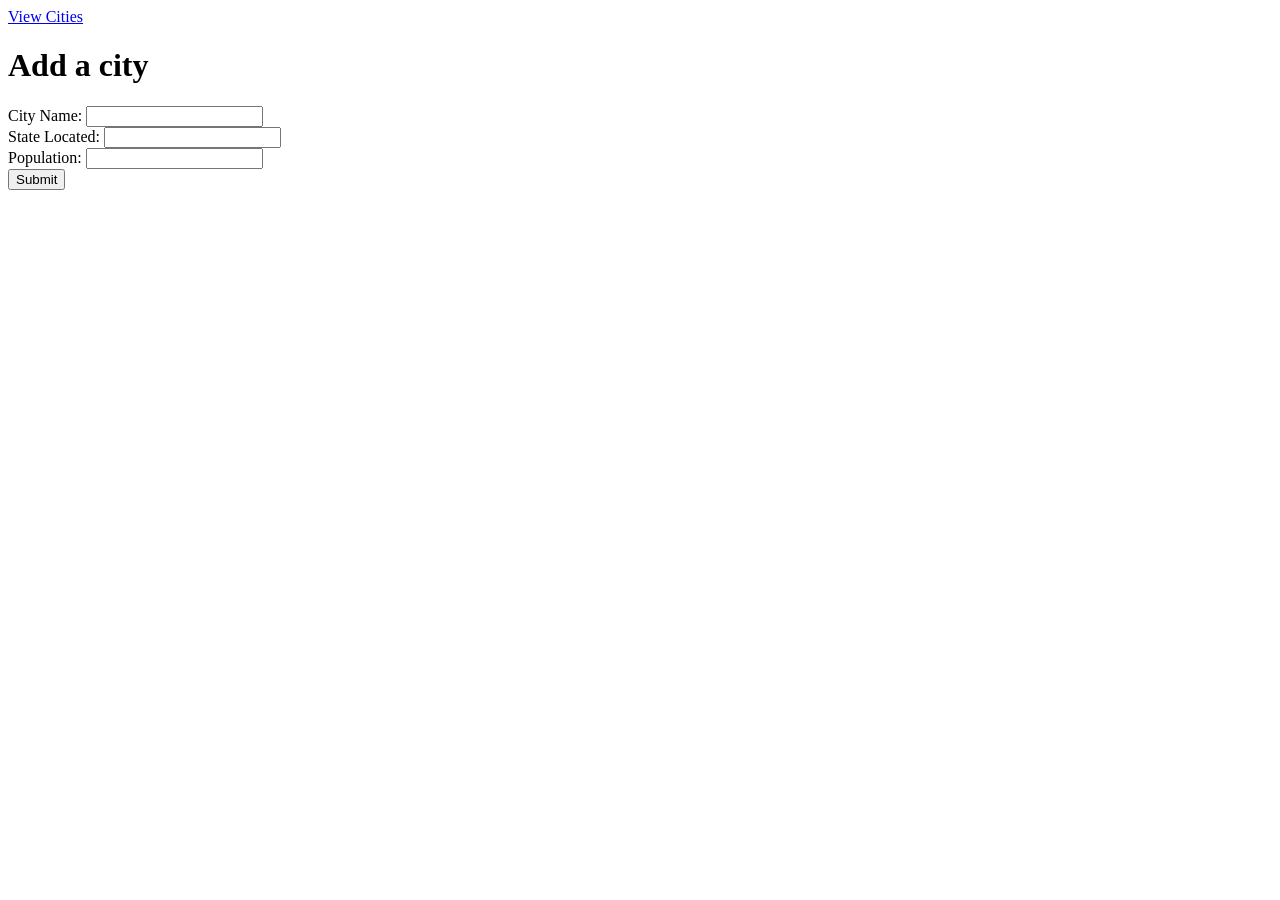
==== src/main/resources/templates/home.html @ 0f105843 "Works for adding and displaying cities" ====
<!DOCTYPE html>
<html xmlns:th="http://www.thymeleaf.org">
<head lang="en">
    <meta charset="UTF-8"/>
    <title>temp/home</title>
    <link rel="stylesheet" href="/main.css" />

</head>
<body>
<a href="cities_home.html">View Cities</a>

<div id="react"></div>

    <h1>Add a city</h1>
    <form action="/cityadd" method="POST">
        City Name: <input type="text" id="name" name="name" /><br />
        State Located: <input type="text" id="state_Located" name="state_Located" /><br />
        Population: <input rows="5" cols="70" id="population" name="population"/>

        <br/>
        <input type="submit" />
    </form>

</body>
</html>
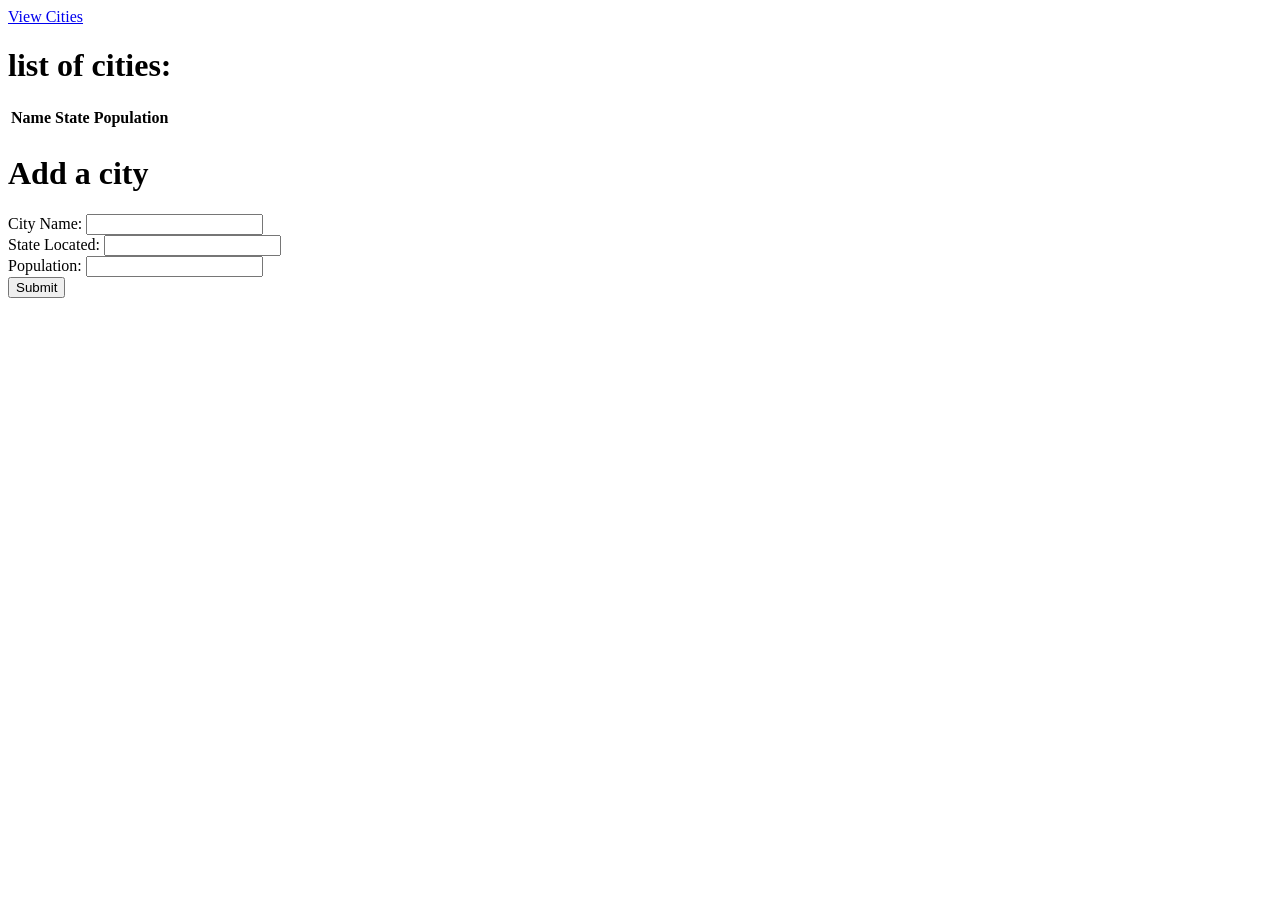
==== commit cdaf567a: "added list to main page" ====
--- a/src/main/resources/templates/home.html
+++ b/src/main/resources/templates/home.html
@@ -8,7 +8,24 @@
 </head>
 <body>
 <a href="cities_home.html">View Cities</a>
-
+<h1>list of cities:</h1>
+<table>
+    <thead>
+    <tr>
+        <th>Name</th>
+        <th>State</th>
+        <th>Population</th>
+    </tr>
+    </thead>
+    <tbody>
+    <tr th:each="city : ${cityList}">
+        <td th:text="${city.name}"></td>
+        <td th:text="${city.state_Located}"></td>
+        <td th:text="${city.population}"></td>
+        <td></td>
+    </tr>
+    </tbody>
+</table>
 <div id="react"></div>
 
     <h1>Add a city</h1>
